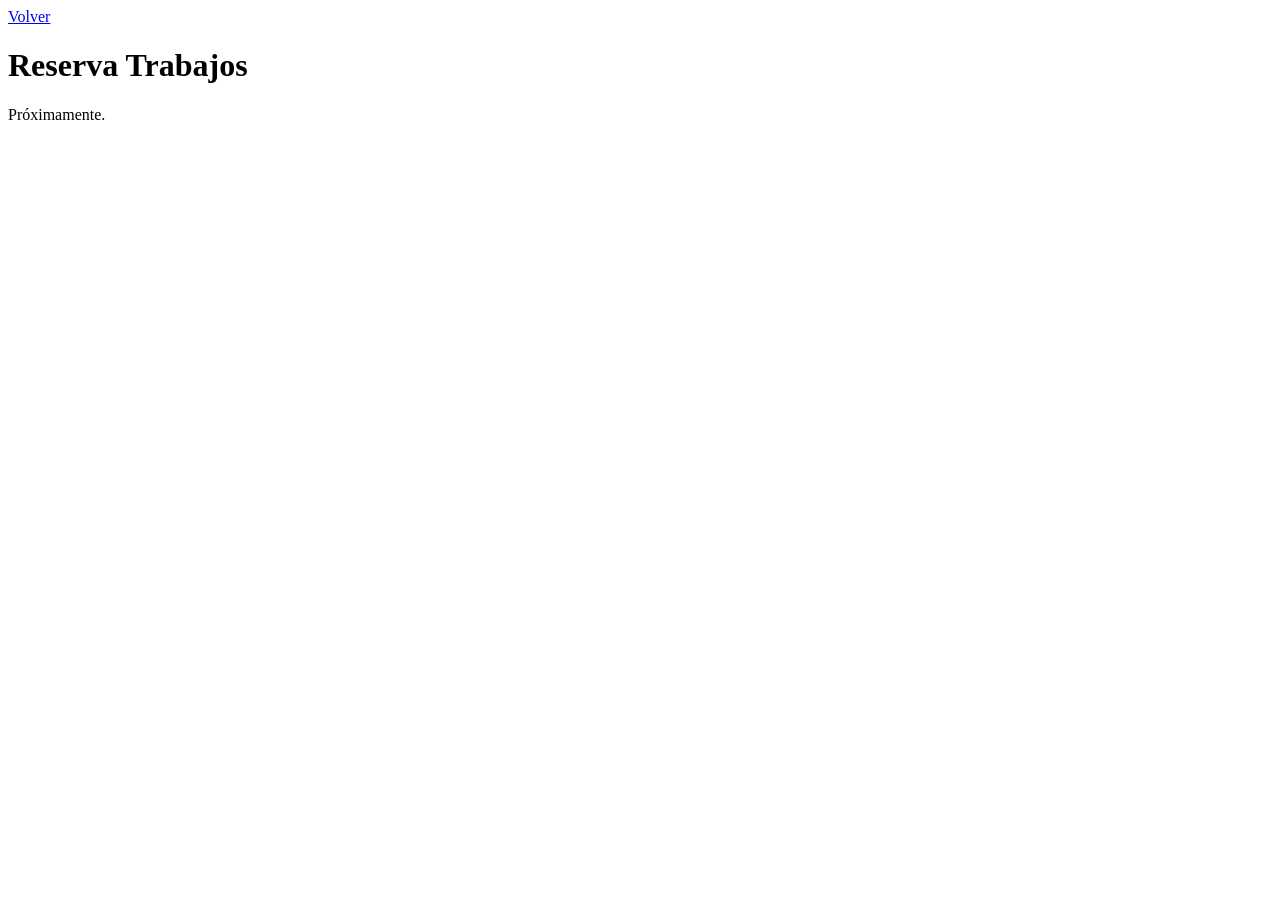
==== reservas.html @ e94ba3b6 "Create reservas.html" ====
<!DOCTYPE html>
<html lang="es">
<head>

<meta charset="UTF-8">

<meta
  name="viewport"
  content="width=device-width, initial-scale=1.0"
>

<title>Reserva Trabajos</title>

<link
  rel="stylesheet"
  href="styles.css"
>

</head>

<body>

<div class="page">

  <a
    href="index.html"
    class="back-button"
  >
    Volver
  </a>

  <div class="card">

    <h1>
      Reserva Trabajos
    </h1>

    <p>
      Próximamente.
    </p>

  </div>

</div>

<script src="reservas.js"></script>

</body>
</html>
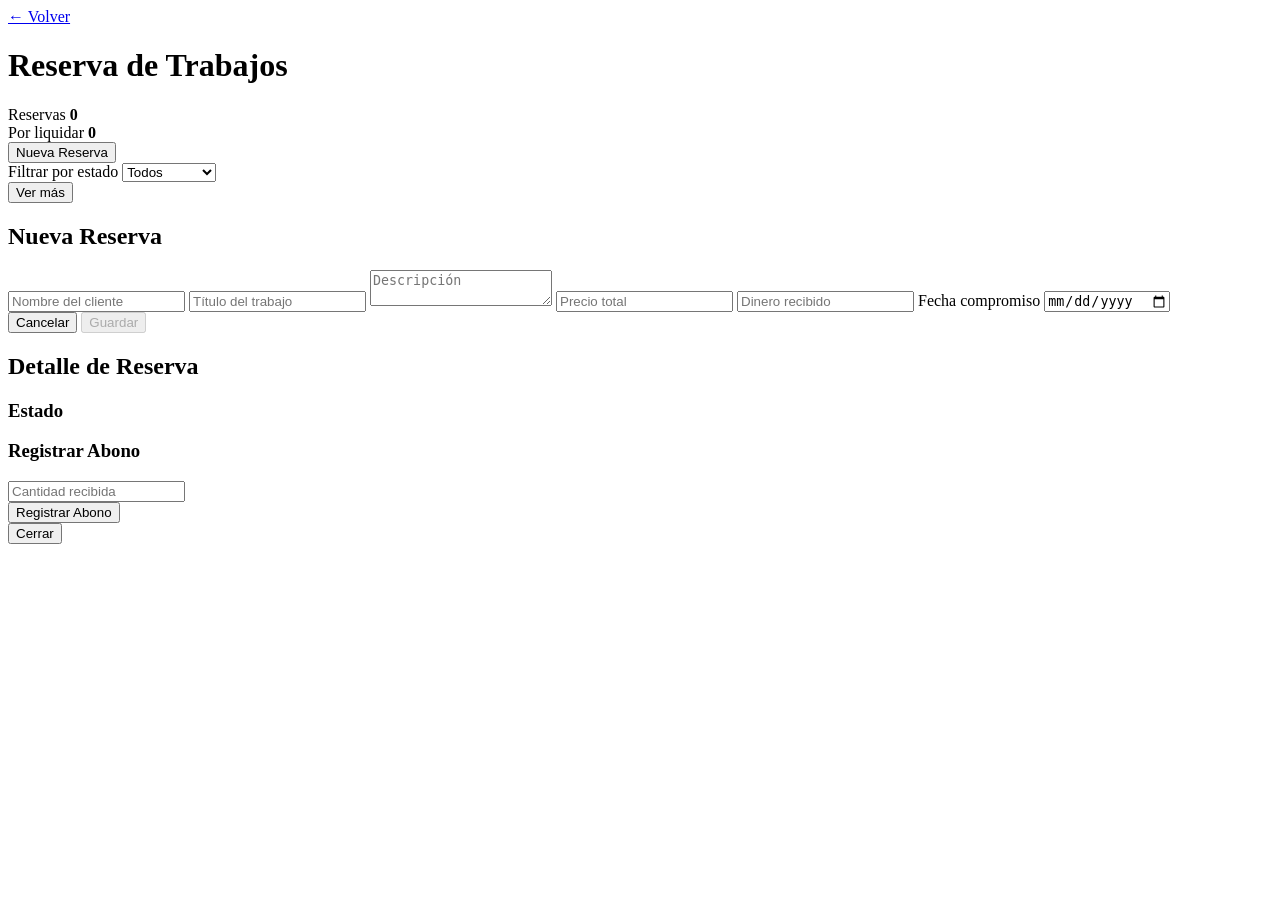
==== commit fb97fc37: "Update reservas.html" ====
--- a/reservas.html
+++ b/reservas.html
@@ -2,48 +2,299 @@
 <html lang="es">
 <head>
 
-<meta charset="UTF-8">
-
-<meta
-  name="viewport"
-  content="width=device-width, initial-scale=1.0"
+  <meta charset="UTF-8">
+
+  <meta
+    name="viewport"
+    content="width=device-width, initial-scale=1.0"
+  >
+
+  <title>
+    Reserva de Trabajos
+  </title>
+
+  <link
+    rel="stylesheet"
+    href="reservas.css"
+  >
+
+</head>
+
+<body>
+
+  <div class="page">
+
+    <a
+      href="index.html"
+      class="back-button"
+    >
+      ← Volver
+    </a>
+
+    <div class="card">
+
+      <h1 class="page-title">
+        Reserva de Trabajos
+      </h1>
+
+      <div class="stats-row">
+
+        <div class="stat-box">
+
+          <span>
+            Reservas
+          </span>
+
+          <strong id="totalReservas">
+            0
+          </strong>
+
+        </div>
+
+        <div class="stat-box">
+
+          <span>
+            Por liquidar
+          </span>
+
+          <strong id="totalPendientes">
+            0
+          </strong>
+
+        </div>
+
+      </div>
+
+      <button
+        id="btnOpenModal"
+        class="primary-btn"
+      >
+        Nueva Reserva
+      </button>
+
+      <div class="filter-section">
+
+        <label>
+          Filtrar por estado
+        </label>
+
+        <select
+          id="statusFilter"
+          class="filter"
+        >
+
+          <option value="Todos">
+            Todos
+          </option>
+
+          <option value="En proceso">
+            En proceso
+          </option>
+
+          <option value="Completado">
+            Completado
+          </option>
+
+          <option value="Enviado">
+            Enviado
+          </option>
+
+          <option value="Entregado">
+            Entregado
+          </option>
+
+        </select>
+
+      </div>
+
+      <div
+        id="reservasList"
+        class="reservas-list"
+      ></div>
+
+      <button
+        id="btnMore"
+        class="secondary-btn"
+      >
+        Ver más
+      </button>
+
+    </div>
+
+  </div>
+
+  <!-- MODAL NUEVA RESERVA -->
+
+  <div
+    id="reservationModal"
+    class="modal-overlay"
+  >
+
+    <div class="modal-card">
+
+      <h2>
+        Nueva Reserva
+      </h2>
+
+      <input
+        type="text"
+        id="clienteInput"
+        class="input"
+        maxlength="60"
+        placeholder="Nombre del cliente"
+      >
+
+      <input
+        type="text"
+        id="tituloInput"
+        class="input"
+        maxlength="80"
+        placeholder="Título del trabajo"
+      >
+
+      <textarea
+        id="descripcionInput"
+        class="textarea"
+        maxlength="300"
+        placeholder="Descripción"
+      ></textarea>
+
+      <input
+        type="number"
+        id="precioInput"
+        class="input"
+        min="1"
+        placeholder="Precio total"
+      >
+
+      <input
+        type="number"
+        id="recibidoInput"
+        class="input"
+        min="0"
+        placeholder="Dinero recibido"
+      >
+
+      <label class="date-label">
+        Fecha compromiso
+      </label>
+
+      <input
+        type="date"
+        id="fechaInput"
+        class="input"
+      >
+
+      <div
+        id="formError"
+        class="error-message"
+      ></div>
+
+      <div class="modal-actions">
+
+        <button
+          id="btnCancel"
+          class="secondary-btn"
+        >
+          Cancelar
+        </button>
+
+        <button
+          id="btnSave"
+          class="primary-btn"
+          disabled
+        >
+          Guardar
+        </button>
+
+      </div>
+
+    </div>
+
+  </div>
+
+  <!-- MODAL DETALLE -->
+
+  <div
+    id="detailsModal"
+    class="modal-overlay"
+  >
+
+    <div class="modal-card details-card">
+
+      <h2>
+        Detalle de Reserva
+      </h2>
+
+      <div
+        id="detailsContent"
+      ></div>
+
+      <div class="details-section">
+
+        <h3>
+          Estado
+        </h3>
+
+        <div
+          id="statusActions"
+          class="status-actions"
+        ></div>
+
+      </div>
+
+     <div
+  id="abonoSection"
+  class="details-section"
 >
 
-<title>Reserva Trabajos</title>
-
-<link
-  rel="stylesheet"
-  href="styles.css"
->
-
-</head>
-
-<body>
-
-<div class="page">
-
-  <a
-    href="index.html"
-    class="back-button"
-  >
-    Volver
-  </a>
-
-  <div class="card">
-
-    <h1>
-      Reserva Trabajos
-    </h1>
-
-    <p>
-      Próximamente.
-    </p>
+  <h3>
+    Registrar Abono
+  </h3>
+
+        <div
+          id="pendingAmount"
+          class="pending-amount"
+        ></div>
+
+        <input
+          type="number"
+          id="abonoInput"
+          class="input"
+          min="1"
+          placeholder="Cantidad recibida"
+        >
+
+        <div
+          id="abonoError"
+          class="error-message"
+        ></div>
+
+        <button
+          id="btnAddAbono"
+          class="primary-btn"
+        >
+          Registrar Abono
+        </button>
+
+      </div>
+
+      <div class="modal-actions">
+
+        <button
+          id="btnCloseDetails"
+          class="secondary-btn"
+        >
+          Cerrar
+        </button>
+
+      </div>
+
+    </div>
 
   </div>
 
-</div>
-
-<script src="reservas.js"></script>
+  <script src="reservas.js"></script>
 
 </body>
 </html>
